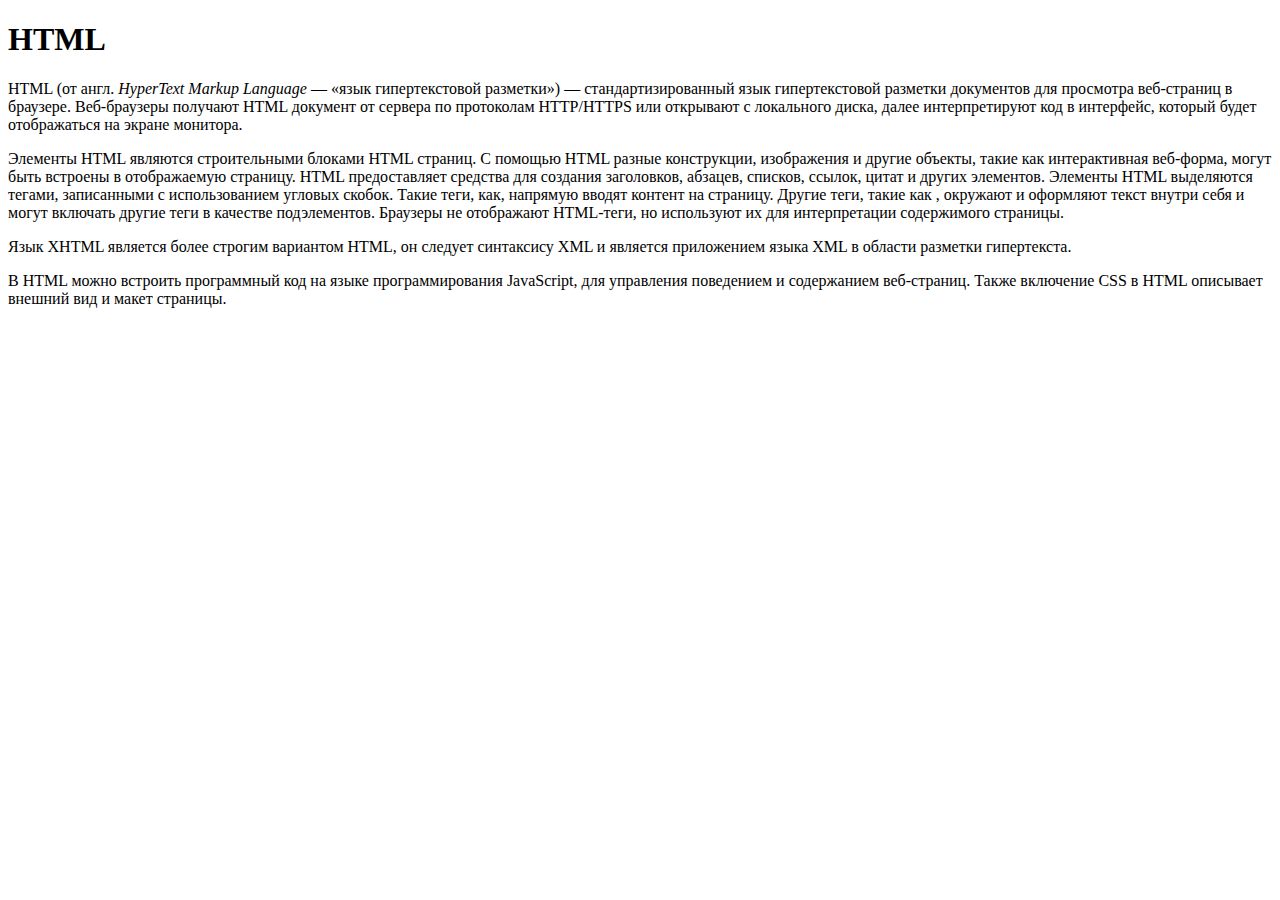
==== index.html @ f2712e52 "Added span with style in paragraph" ====
<!DOCTYPE html>
<html lang="en">

<head>
    <meta charset="UTF-8" />
    <meta http-equiv="X-UA-Compatible" content="IE=edge" />
    <meta name="viewport" content="width=device-width, initial-scale=1.0" />
    <title>Home</title>
</head>

<body>
    <h1>HTML</h1>
    <p>
        HTML (от англ. <span style="font-style: italic;"> HyperText Markup Language </span> — «язык гипертекстовой разметки»)
        — стандартизированный язык гипертекстовой разметки документов для
        просмотра веб-страниц в браузере. Веб-браузеры получают HTML документ от
        сервера по протоколам HTTP/HTTPS или открывают с локального диска, далее
        интерпретируют код в интерфейс, который будет отображаться на экране
        монитора.
    </p>
    <p>
        Элементы HTML являются строительными блоками HTML страниц. С помощью HTML разные конструкции, изображения и
        другие объекты, такие как интерактивная веб-форма, могут быть встроены в отображаемую страницу. HTML
        предоставляет средства для создания заголовков, абзацев, списков, ссылок, цитат и других элементов. Элементы
        HTML выделяются тегами, записанными с использованием угловых скобок. Такие теги, как,
        напрямую вводят контент на страницу. Другие теги, такие как
        , окружают и оформляют текст внутри себя и могут включать другие теги в качестве подэлементов. Браузеры не
        отображают HTML-теги, но используют их для интерпретации содержимого страницы.
    </p>
    <p>
        Язык XHTML является более строгим вариантом HTML, он следует синтаксису XML и является приложением языка XML в
        области разметки гипертекста.
    </p>
    <p>
        В HTML можно встроить программный код на языке программирования JavaScript, для управления поведением и
        содержанием веб-страниц. Также включение CSS в HTML описывает внешний вид и макет страницы.
    </p>  
</body>

</html>
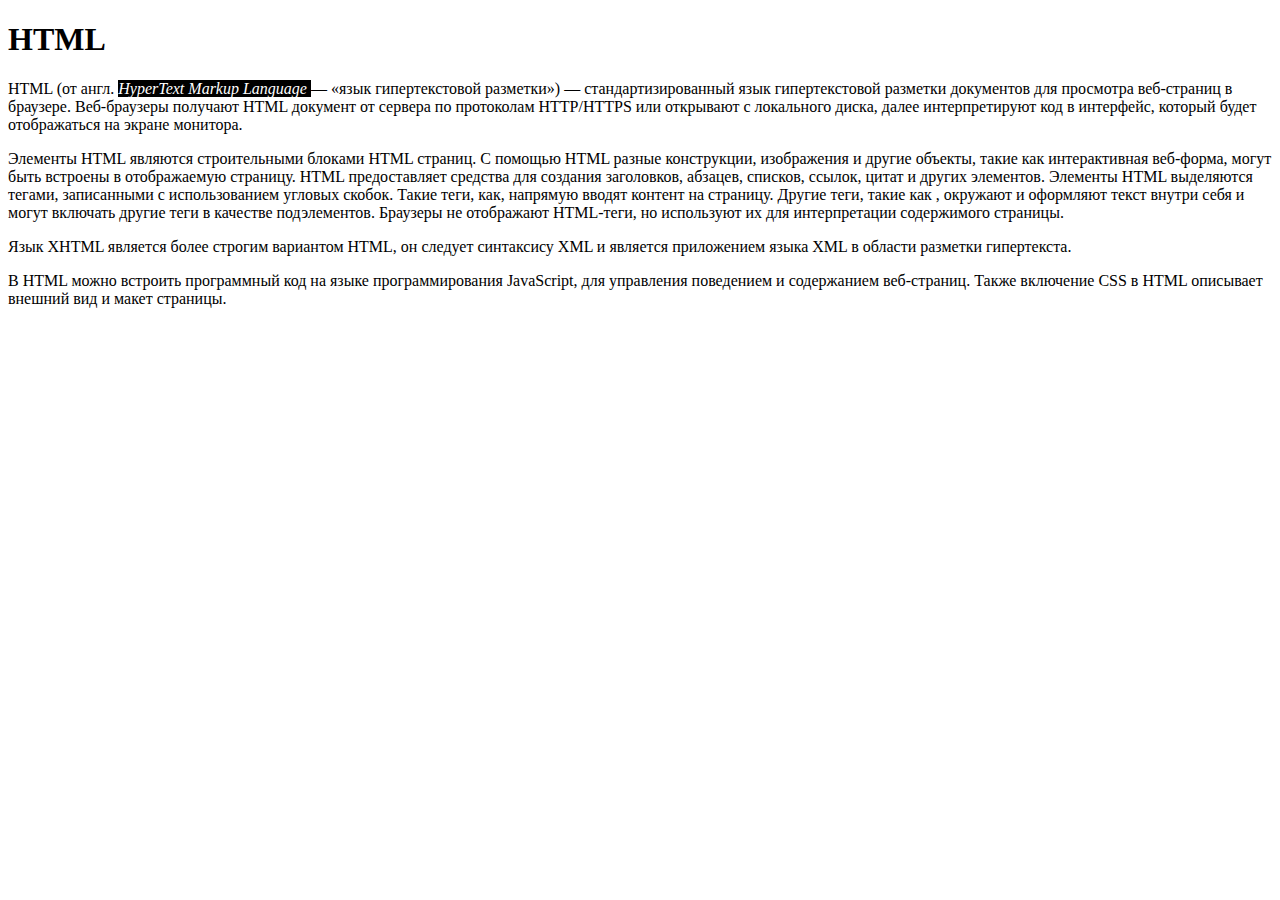
==== commit c45b7007: "Moved the style to special file style.css and created link to this" ====
--- a/index.html
+++ b/index.html
@@ -5,13 +5,14 @@
     <meta charset="UTF-8" />
     <meta http-equiv="X-UA-Compatible" content="IE=edge" />
     <meta name="viewport" content="width=device-width, initial-scale=1.0" />
-    <title>Home</title>
+    <title>Home</title>    
+    <link rel="stylesheet" href="static/styles/style.css">
 </head>
 
 <body>
     <h1>HTML</h1>
-    <p>
-        HTML (от англ. <span style="font-style: italic;"> HyperText Markup Language </span> — «язык гипертекстовой разметки»)
+    <p> 
+        HTML (от англ. <span> HyperText Markup Language </span> — «язык гипертекстовой разметки»)
         — стандартизированный язык гипертекстовой разметки документов для
         просмотра веб-страниц в браузере. Веб-браузеры получают HTML документ от
         сервера по протоколам HTTP/HTTPS или открывают с локального диска, далее
--- a/static/styles/style.css
+++ b/static/styles/style.css
@@ -0,0 +1,5 @@
+span {
+    font-style: italic;
+    background-color: black;
+    color: white;
+}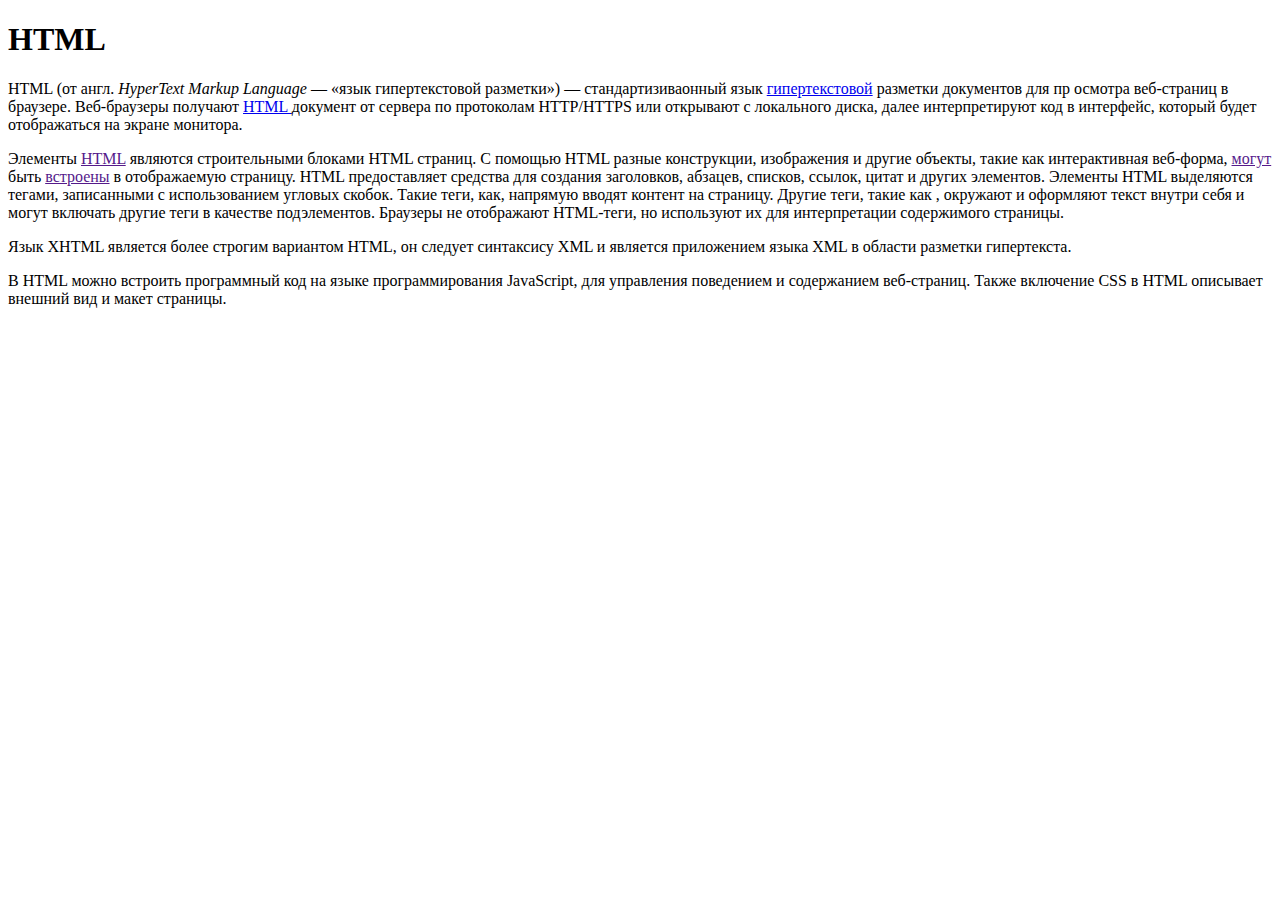
==== commit e3aee311: "page created" ====
--- a/index.html
+++ b/index.html
@@ -1,41 +1,45 @@
 <!DOCTYPE html>
 <html lang="en">
-
-<head>
+  <head>
     <meta charset="UTF-8" />
     <meta http-equiv="X-UA-Compatible" content="IE=edge" />
     <meta name="viewport" content="width=device-width, initial-scale=1.0" />
-    <title>Home</title>    
-    <link rel="stylesheet" href="static/styles/style.css">
-</head>
+    <title>Home</title>
+    <link rel="stylesheet" href="static/styles/style.css" />
+  </head>
 
-<body>
+  <body>
     <h1>HTML</h1>
-    <p> 
-        HTML (от англ. <span> HyperText Markup Language </span> — «язык гипертекстовой разметки»)
-        — стандартизированный язык гипертекстовой разметки документов для
-        просмотра веб-страниц в браузере. Веб-браузеры получают HTML документ от
-        сервера по протоколам HTTP/HTTPS или открывают с локального диска, далее
-        интерпретируют код в интерфейс, который будет отображаться на экране
-        монитора.
+    <p>
+      HTML (от англ. <span> HyperText Markup Language </span> — «язык
+      гипертекстовой разметки») — стандартизиваонный язык
+      <a href="#">гипертекстовой</a> разметки документов для пр осмотра
+      веб-страниц в браузере. Веб-браузеры получают
+      <a href="https://youtube.com" target="_blank"> HTML </a> документ от
+      сервера по протоколам HTTP/HTTPS или открывают с локального диска, далее
+      интерпретируют код в интерфейс, который будет отображаться на экране
+      монитора.
     </p>
     <p>
-        Элементы HTML являются строительными блоками HTML страниц. С помощью HTML разные конструкции, изображения и
-        другие объекты, такие как интерактивная веб-форма, могут быть встроены в отображаемую страницу. HTML
-        предоставляет средства для создания заголовков, абзацев, списков, ссылок, цитат и других элементов. Элементы
-        HTML выделяются тегами, записанными с использованием угловых скобок. Такие теги, как,
-        напрямую вводят контент на страницу. Другие теги, такие как
-        , окружают и оформляют текст внутри себя и могут включать другие теги в качестве подэлементов. Браузеры не
-        отображают HTML-теги, но используют их для интерпретации содержимого страницы.
+      Элементы <a href="">HTML</a> являются строительными блоками HTML страниц.
+      С помощью HTML разные конструкции, изображения и другие объекты, такие как
+      интерактивная веб-форма, <a href="">могут</a> быть
+      <a href="">встроены</a> в отображаемую страницу. HTML предоставляет
+      средства для создания заголовков, абзацев, списков, ссылок, цитат и других
+      элементов. Элементы HTML выделяются тегами, записанными с использованием
+      угловых скобок. Такие теги, как, напрямую вводят контент на страницу.
+      Другие теги, такие как , окружают и оформляют текст внутри себя и могут
+      включать другие теги в качестве подэлементов. Браузеры не отображают
+      HTML-теги, но используют их для интерпретации содержимого страницы.
     </p>
     <p>
-        Язык XHTML является более строгим вариантом HTML, он следует синтаксису XML и является приложением языка XML в
-        области разметки гипертекста.
+      Язык XHTML является более строгим вариантом HTML, он следует синтаксису
+      XML и является приложением языка XML в области разметки гипертекста.
     </p>
     <p>
-        В HTML можно встроить программный код на языке программирования JavaScript, для управления поведением и
-        содержанием веб-страниц. Также включение CSS в HTML описывает внешний вид и макет страницы.
-    </p>  
-</body>
-
-</html>+      В HTML можно встроить программный код на языке программирования
+      JavaScript, для управления поведением и содержанием веб-страниц. Также
+      включение CSS в HTML описывает внешний вид и макет страницы.
+    </p>
+  </body>
+</html>
--- a/static/styles/style.css
+++ b/static/styles/style.css
@@ -1,5 +1,7 @@
 span {
     font-style: italic;
-    background-color: black;
-    color: white;
+}
+
+.bold-text {
+    font-weight: bold;
 }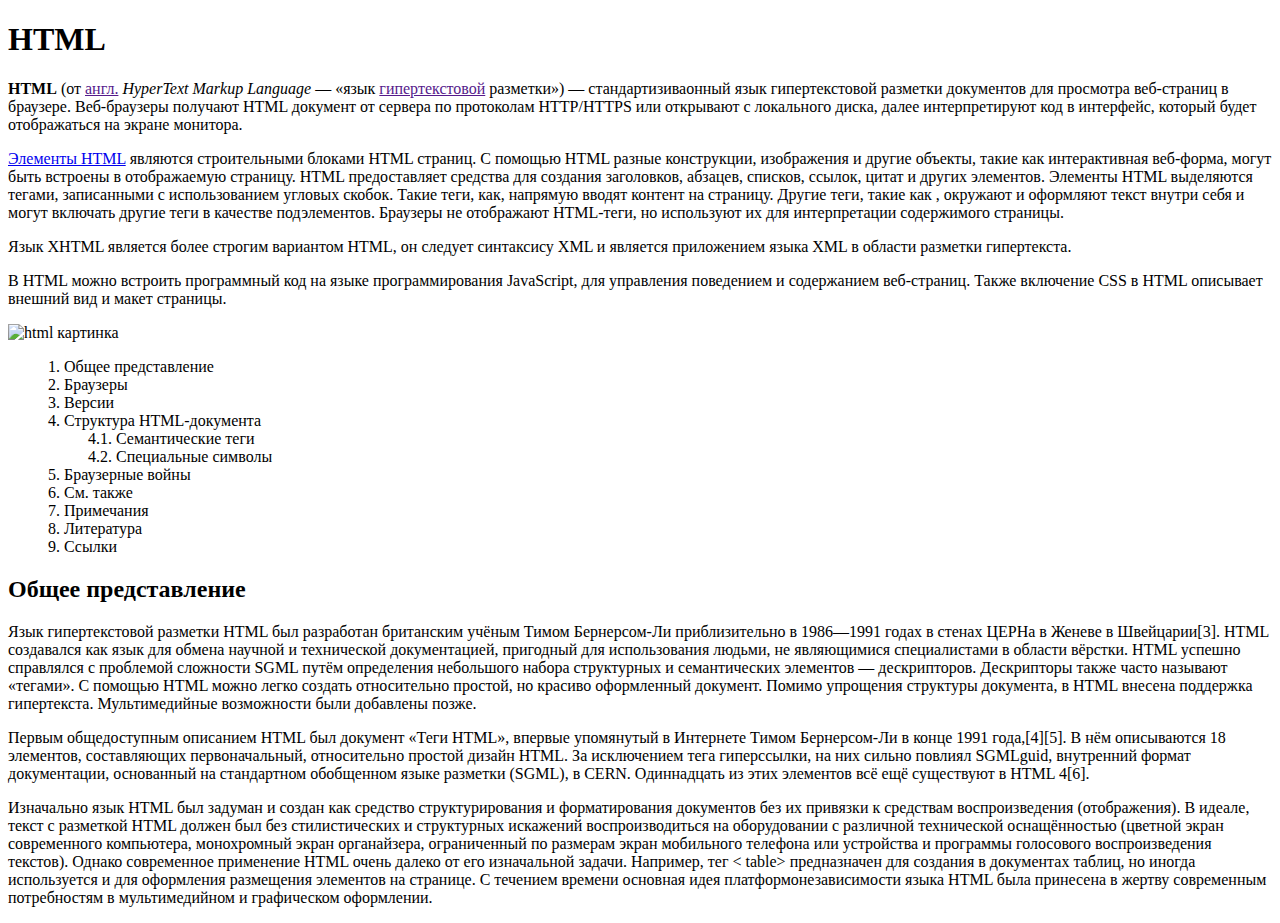
==== commit 1f561137: "Created list" ====
--- a/index.html
+++ b/index.html
@@ -11,26 +11,25 @@
   <body>
     <h1>HTML</h1>
     <p>
-      HTML (от англ. <span> HyperText Markup Language </span> — «язык
-      гипертекстовой разметки») — стандартизиваонный язык
-      <a href="#">гипертекстовой</a> разметки документов для пр осмотра
-      веб-страниц в браузере. Веб-браузеры получают
-      <a href="https://youtube.com" target="_blank"> HTML </a> документ от
-      сервера по протоколам HTTP/HTTPS или открывают с локального диска, далее
-      интерпретируют код в интерфейс, который будет отображаться на экране
-      монитора.
+      <b>HTML</b> (от <a href="">англ.</a>
+      <span> HyperText Markup Language </span> — «язык
+      <a href="">гипертекстовой</a> разметки») — стандартизиваонный язык
+      гипертекстовой разметки документов для просмотра веб-страниц в браузере.
+      Веб-браузеры получают HTML документ от сервера по протоколам HTTP/HTTPS
+      или открывают с локального диска, далее интерпретируют код в интерфейс,
+      который будет отображаться на экране монитора.
     </p>
     <p>
-      Элементы <a href="">HTML</a> являются строительными блоками HTML страниц.
-      С помощью HTML разные конструкции, изображения и другие объекты, такие как
-      интерактивная веб-форма, <a href="">могут</a> быть
-      <a href="">встроены</a> в отображаемую страницу. HTML предоставляет
-      средства для создания заголовков, абзацев, списков, ссылок, цитат и других
-      элементов. Элементы HTML выделяются тегами, записанными с использованием
-      угловых скобок. Такие теги, как, напрямую вводят контент на страницу.
-      Другие теги, такие как , окружают и оформляют текст внутри себя и могут
-      включать другие теги в качестве подэлементов. Браузеры не отображают
-      HTML-теги, но используют их для интерпретации содержимого страницы.
+      <a href="page.html" target="_blank">Элементы HTML</a> являются
+      строительными блоками HTML страниц. С помощью HTML разные конструкции,
+      изображения и другие объекты, такие как интерактивная веб-форма, могут
+      быть встроены в отображаемую страницу. HTML предоставляет средства для
+      создания заголовков, абзацев, списков, ссылок, цитат и других элементов.
+      Элементы HTML выделяются тегами, записанными с использованием угловых
+      скобок. Такие теги, как, напрямую вводят контент на страницу. Другие теги,
+      такие как , окружают и оформляют текст внутри себя и могут включать другие
+      теги в качестве подэлементов. Браузеры не отображают HTML-теги, но
+      используют их для интерпретации содержимого страницы.
     </p>
     <p>
       Язык XHTML является более строгим вариантом HTML, он следует синтаксису
@@ -41,5 +40,61 @@
       JavaScript, для управления поведением и содержанием веб-страниц. Также
       включение CSS в HTML описывает внешний вид и макет страницы.
     </p>
+    <img src="https://upload.wikimedia.org/wikipedia/commons/thumb/8/84/HTML.svg/274px-HTML.svg.png" alt="html картинка">
+    <ol>
+      <li>Общее представление</li>
+      <li>Браузеры</li>
+      <li>Версии</li>
+      <li>Структура HTML-документа
+        <ol>
+          <li>Семантические теги</li>
+          <li>Специальные символы</li>
+        </ol>
+      </li>
+      <li>Браузерные войны</li>
+      <li>См. также</li>
+      <li>Примечания</li>
+      <li>Литература</li>
+      <li>Ссылки</li>
+    </ol>
+
+    <h2>Общее представление</h2>
+    <p>
+      Язык гипертекстовой разметки HTML был разработан британским учёным Тимом
+      Бернерсом-Ли приблизительно в 1986—1991 годах в стенах ЦЕРНа в Женеве в
+      Швейцарии[3]. HTML создавался как язык для обмена научной и технической
+      документацией, пригодный для использования людьми, не являющимися
+      специалистами в области вёрстки. HTML успешно справлялся с проблемой
+      сложности SGML путём определения небольшого набора структурных и
+      семантических элементов — дескрипторов. Дескрипторы также часто называют
+      «тегами». С помощью HTML можно легко создать относительно простой, но
+      красиво оформленный документ. Помимо упрощения структуры документа, в HTML
+      внесена поддержка гипертекста. Мультимедийные возможности были добавлены
+      позже.
+    </p>
+    <p>
+      Первым общедоступным описанием HTML был документ «Теги HTML», впервые
+      упомянутый в Интернете Тимом Бернерсом-Ли в конце 1991 года,[4][5]. В нём
+      описываются 18 элементов, составляющих первоначальный, относительно
+      простой дизайн HTML. За исключением тега гиперссылки, на них сильно
+      повлиял SGMLguid, внутренний формат документации, основанный на
+      стандартном обобщенном языке разметки (SGML), в CERN. Одиннадцать из этих
+      элементов всё ещё существуют в HTML 4[6].
+    </p>
+    <p>
+      Изначально язык HTML был задуман и создан как средство структурирования и
+      форматирования документов без их привязки к средствам воспроизведения
+      (отображения). В идеале, текст с разметкой HTML должен был без
+      стилистических и структурных искажений воспроизводиться на оборудовании с
+      различной технической оснащённостью (цветной экран современного
+      компьютера, монохромный экран органайзера, ограниченный по размерам экран
+      мобильного телефона или устройства и программы голосового воспроизведения
+      текстов). Однако современное применение HTML очень далеко от его
+      изначальной задачи. Например, тег < table> предназначен для создания в
+      документах таблиц, но иногда используется и для оформления размещения
+      элементов на странице. С течением времени основная идея
+      платформонезависимости языка HTML была принесена в жертву современным
+      потребностям в мультимедийном и графическом оформлении.
+    </p>
   </body>
 </html>
--- a/static/styles/style.css
+++ b/static/styles/style.css
@@ -1,7 +1,15 @@
 span {
     font-style: italic;
 }
-
-.bold-text {
-    font-weight: bold;
-}+ol {
+    /* убираем стандартную нумерацию */
+    list-style: none;
+    /* Идентифицируем счетчик и даем ему имя li. Значение счетчика не указано - по умолчанию оно равно 0 */
+    counter-reset: li;
+ }
+ li:before {
+    /* Определяем элемент, который будет нумероваться — li. Псевдоэлемент before указывает, что содержимое, вставляемое при помощи свойства content, будет располагаться перед пунктами списка. Здесь же устанавливается значение приращения счетчика (по умолчанию равно 1). */
+    counter-increment: li;
+    /* С помощью свойства content выводится номер пункта списка. counters() означает, что генерируемый текст представляет собой значения всех счетчиков с таким именем. Точка в кавычках добавляет разделяющую точку между цифрами, а точка с пробелом добавляется перед содержимым каждого пункта списка */
+    content: counters(li, ".") ". ";
+ }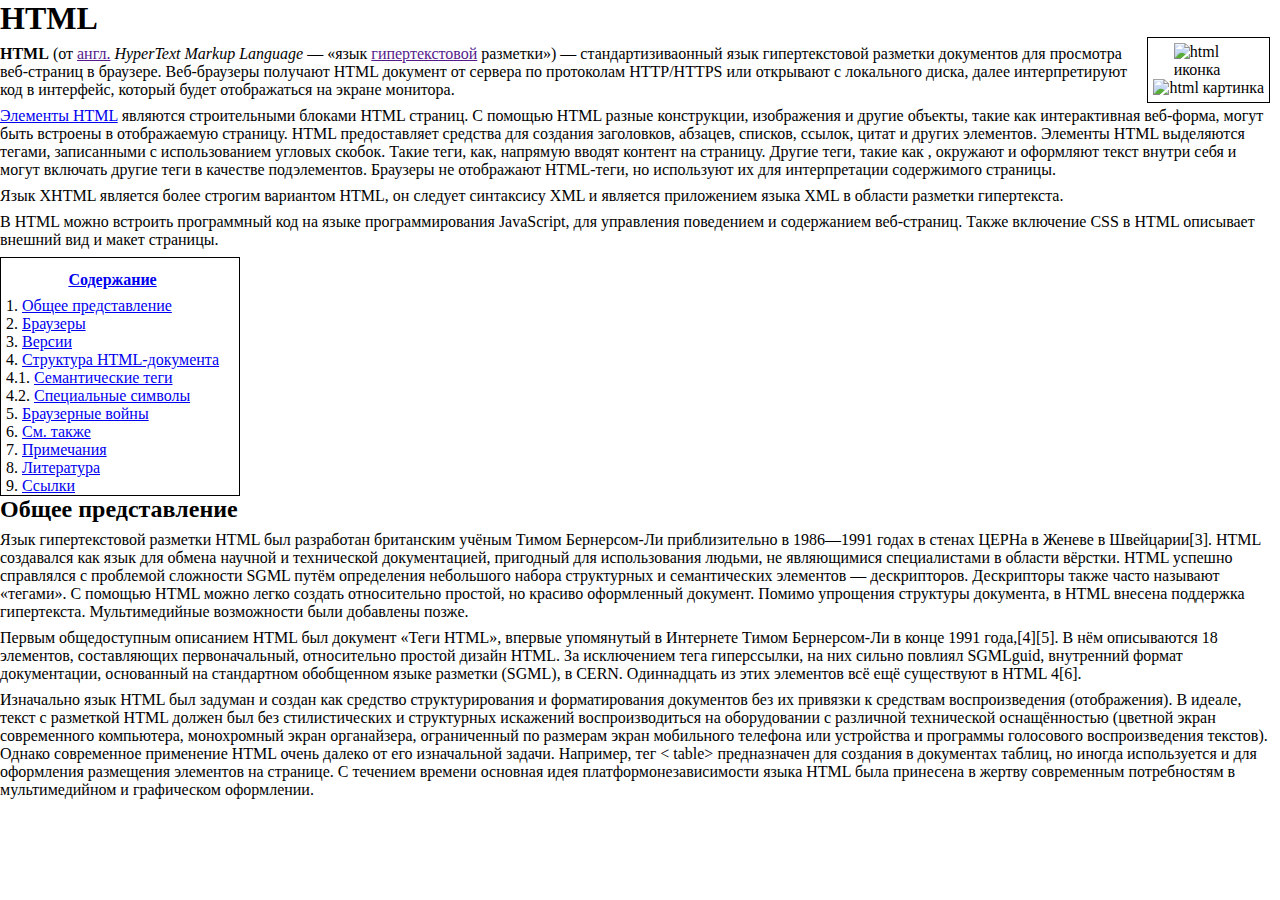
==== commit 37b5fc99: "Display" ====
--- a/index.html
+++ b/index.html
@@ -9,92 +9,119 @@
   </head>
 
   <body>
-    <h1>HTML</h1>
-    <p>
-      <b>HTML</b> (от <a href="">англ.</a>
-      <span> HyperText Markup Language </span> — «язык
-      <a href="">гипертекстовой</a> разметки») — стандартизиваонный язык
-      гипертекстовой разметки документов для просмотра веб-страниц в браузере.
-      Веб-браузеры получают HTML документ от сервера по протоколам HTTP/HTTPS
-      или открывают с локального диска, далее интерпретируют код в интерфейс,
-      который будет отображаться на экране монитора.
-    </p>
-    <p>
-      <a href="page.html" target="_blank">Элементы HTML</a> являются
-      строительными блоками HTML страниц. С помощью HTML разные конструкции,
-      изображения и другие объекты, такие как интерактивная веб-форма, могут
-      быть встроены в отображаемую страницу. HTML предоставляет средства для
-      создания заголовков, абзацев, списков, ссылок, цитат и других элементов.
-      Элементы HTML выделяются тегами, записанными с использованием угловых
-      скобок. Такие теги, как, напрямую вводят контент на страницу. Другие теги,
-      такие как , окружают и оформляют текст внутри себя и могут включать другие
-      теги в качестве подэлементов. Браузеры не отображают HTML-теги, но
-      используют их для интерпретации содержимого страницы.
-    </p>
-    <p>
-      Язык XHTML является более строгим вариантом HTML, он следует синтаксису
-      XML и является приложением языка XML в области разметки гипертекста.
-    </p>
-    <p>
-      В HTML можно встроить программный код на языке программирования
-      JavaScript, для управления поведением и содержанием веб-страниц. Также
-      включение CSS в HTML описывает внешний вид и макет страницы.
-    </p>
-    <img src="https://upload.wikimedia.org/wikipedia/commons/thumb/8/84/HTML.svg/274px-HTML.svg.png" alt="html картинка">
-    <ol>
-      <li>Общее представление</li>
-      <li>Браузеры</li>
-      <li>Версии</li>
-      <li>Структура HTML-документа
+    <div>
+      <h1>HTML</h1>
+
+      <div class="img-container">
+        <div>
+          <img
+            class="logo-html"
+            src="https://upload.wikimedia.org/wikipedia/commons/6/61/HTML5_logo_and_wordmark.svg"
+            alt="html иконка"
+          />
+          <img
+            src="https://upload.wikimedia.org/wikipedia/commons/thumb/8/84/HTML.svg/274px-HTML.svg.png"
+            alt="html картинка"
+          />
+        </div>
+      </div>
+
+      <p>
+        <b>HTML</b> (от <a href="">англ.</a>
+        <span> HyperText Markup Language </span> — «язык
+        <a href="">гипертекстовой</a> разметки») — стандартизиваонный язык
+        гипертекстовой разметки документов для просмотра веб-страниц в браузере.
+        Веб-браузеры получают HTML документ от сервера по протоколам HTTP/HTTPS
+        или открывают с локального диска, далее интерпретируют код в интерфейс,
+        который будет отображаться на экране монитора.
+      </p>
+
+      <p>
+        <a href="page.html" target="_blank">Элементы HTML</a> являются
+        строительными блоками HTML страниц. С помощью HTML разные конструкции,
+        изображения и другие объекты, такие как интерактивная веб-форма, могут
+        быть встроены в отображаемую страницу. HTML предоставляет средства для
+        создания заголовков, абзацев, списков, ссылок, цитат и других элементов.
+        Элементы HTML выделяются тегами, записанными с использованием угловых
+        скобок. Такие теги, как, напрямую вводят контент на страницу. Другие
+        теги, такие как , окружают и оформляют текст внутри себя и могут
+        включать другие теги в качестве подэлементов. Браузеры не отображают
+        HTML-теги, но используют их для интерпретации содержимого страницы.
+      </p>
+
+      <p>
+        Язык XHTML является более строгим вариантом HTML, он следует синтаксису
+        XML и является приложением языка XML в области разметки гипертекста.
+      </p>
+
+      <p>
+        В HTML можно встроить программный код на языке программирования
+        JavaScript, для управления поведением и содержанием веб-страниц. Также
+        включение CSS в HTML описывает внешний вид и макет страницы.
+      </p>
+
+      <div class="list-container">
+        <p><a href="#">Содержание</a></p>
         <ol>
-          <li>Семантические теги</li>
-          <li>Специальные символы</li>
+          <li><a href="#">Общее представление</a></li>
+          <li><a href="#">Браузеры</a></li>
+          <li><a href="#">Версии</a></li>
+          <li>
+            <a href="#">Структура HTML-документа</a>
+            <ol>
+              <li><a href="#">Семантические теги</a></li>
+              <li><a href="#">Специальные символы</a></li>
+            </ol>
+          </li>
+          <li><a href="#">Браузерные войны</a></li>
+          <li><a href="#">См. также</a></li>
+          <li><a href="#">Примечания</a></li>
+          <li><a href="#">Литература</a></li>
+          <li><a href="#">Ссылки</a></li>
         </ol>
-      </li>
-      <li>Браузерные войны</li>
-      <li>См. также</li>
-      <li>Примечания</li>
-      <li>Литература</li>
-      <li>Ссылки</li>
-    </ol>
+      </div>
 
-    <h2>Общее представление</h2>
-    <p>
-      Язык гипертекстовой разметки HTML был разработан британским учёным Тимом
-      Бернерсом-Ли приблизительно в 1986—1991 годах в стенах ЦЕРНа в Женеве в
-      Швейцарии[3]. HTML создавался как язык для обмена научной и технической
-      документацией, пригодный для использования людьми, не являющимися
-      специалистами в области вёрстки. HTML успешно справлялся с проблемой
-      сложности SGML путём определения небольшого набора структурных и
-      семантических элементов — дескрипторов. Дескрипторы также часто называют
-      «тегами». С помощью HTML можно легко создать относительно простой, но
-      красиво оформленный документ. Помимо упрощения структуры документа, в HTML
-      внесена поддержка гипертекста. Мультимедийные возможности были добавлены
-      позже.
-    </p>
-    <p>
-      Первым общедоступным описанием HTML был документ «Теги HTML», впервые
-      упомянутый в Интернете Тимом Бернерсом-Ли в конце 1991 года,[4][5]. В нём
-      описываются 18 элементов, составляющих первоначальный, относительно
-      простой дизайн HTML. За исключением тега гиперссылки, на них сильно
-      повлиял SGMLguid, внутренний формат документации, основанный на
-      стандартном обобщенном языке разметки (SGML), в CERN. Одиннадцать из этих
-      элементов всё ещё существуют в HTML 4[6].
-    </p>
-    <p>
-      Изначально язык HTML был задуман и создан как средство структурирования и
-      форматирования документов без их привязки к средствам воспроизведения
-      (отображения). В идеале, текст с разметкой HTML должен был без
-      стилистических и структурных искажений воспроизводиться на оборудовании с
-      различной технической оснащённостью (цветной экран современного
-      компьютера, монохромный экран органайзера, ограниченный по размерам экран
-      мобильного телефона или устройства и программы голосового воспроизведения
-      текстов). Однако современное применение HTML очень далеко от его
-      изначальной задачи. Например, тег < table> предназначен для создания в
-      документах таблиц, но иногда используется и для оформления размещения
-      элементов на странице. С течением времени основная идея
-      платформонезависимости языка HTML была принесена в жертву современным
-      потребностям в мультимедийном и графическом оформлении.
-    </p>
+      <h2>Общее представление</h2>
+
+      <p>
+        Язык гипертекстовой разметки HTML был разработан британским учёным Тимом
+        Бернерсом-Ли приблизительно в 1986—1991 годах в стенах ЦЕРНа в Женеве в
+        Швейцарии[3]. HTML создавался как язык для обмена научной и технической
+        документацией, пригодный для использования людьми, не являющимися
+        специалистами в области вёрстки. HTML успешно справлялся с проблемой
+        сложности SGML путём определения небольшого набора структурных и
+        семантических элементов — дескрипторов. Дескрипторы также часто называют
+        «тегами». С помощью HTML можно легко создать относительно простой, но
+        красиво оформленный документ. Помимо упрощения структуры документа, в
+        HTML внесена поддержка гипертекста. Мультимедийные возможности были
+        добавлены позже.
+      </p>
+
+      <p>
+        Первым общедоступным описанием HTML был документ «Теги HTML», впервые
+        упомянутый в Интернете Тимом Бернерсом-Ли в конце 1991 года,[4][5]. В
+        нём описываются 18 элементов, составляющих первоначальный, относительно
+        простой дизайн HTML. За исключением тега гиперссылки, на них сильно
+        повлиял SGMLguid, внутренний формат документации, основанный на
+        стандартном обобщенном языке разметки (SGML), в CERN. Одиннадцать из
+        этих элементов всё ещё существуют в HTML 4[6].
+      </p>
+
+      <p>
+        Изначально язык HTML был задуман и создан как средство структурирования
+        и форматирования документов без их привязки к средствам воспроизведения
+        (отображения). В идеале, текст с разметкой HTML должен был без
+        стилистических и структурных искажений воспроизводиться на оборудовании
+        с различной технической оснащённостью (цветной экран современного
+        компьютера, монохромный экран органайзера, ограниченный по размерам
+        экран мобильного телефона или устройства и программы голосового
+        воспроизведения текстов). Однако современное применение HTML очень
+        далеко от его изначальной задачи. Например, тег < table> предназначен
+        для создания в документах таблиц, но иногда используется и для
+        оформления размещения элементов на странице. С течением времени основная
+        идея платформонезависимости языка HTML была принесена в жертву
+        современным потребностям в мультимедийном и графическом оформлении.
+      </p>
+    </div>
   </body>
 </html>
--- a/static/styles/style.css
+++ b/static/styles/style.css
@@ -1,3 +1,8 @@
+* {
+    margin: 0;
+    padding: 0;
+}
+
 span {
     font-style: italic;
 }
@@ -12,4 +17,38 @@
     counter-increment: li;
     /* С помощью свойства content выводится номер пункта списка. counters() означает, что генерируемый текст представляет собой значения всех счетчиков с таким именем. Точка в кавычках добавляет разделяющую точку между цифрами, а точка с пробелом добавляется перед содержимым каждого пункта списка */
     content: counters(li, ".") ". ";
+ }
+
+ p {
+    margin: 0.5em 0;
+ }
+
+ .list-container {
+    display: inline-block;
+    border-style: solid;
+    border-width: 0.5px;
+    padding: 5px 20px 0 5px;
+ }
+
+ .list-container > p {
+    text-align: center;
+    font-weight: bold;
+ }
+
+ .img-container {
+    float: right;
+    margin: 0 10px;
+    border-style: solid;
+    border-width: 0.5px;
+    padding: 5px;
+ }
+
+ .img-container > div {
+    display: flex;
+    align-items: center;
+    flex-direction: column;
+ }
+
+ .logo-html {
+    max-width: 70px;
  }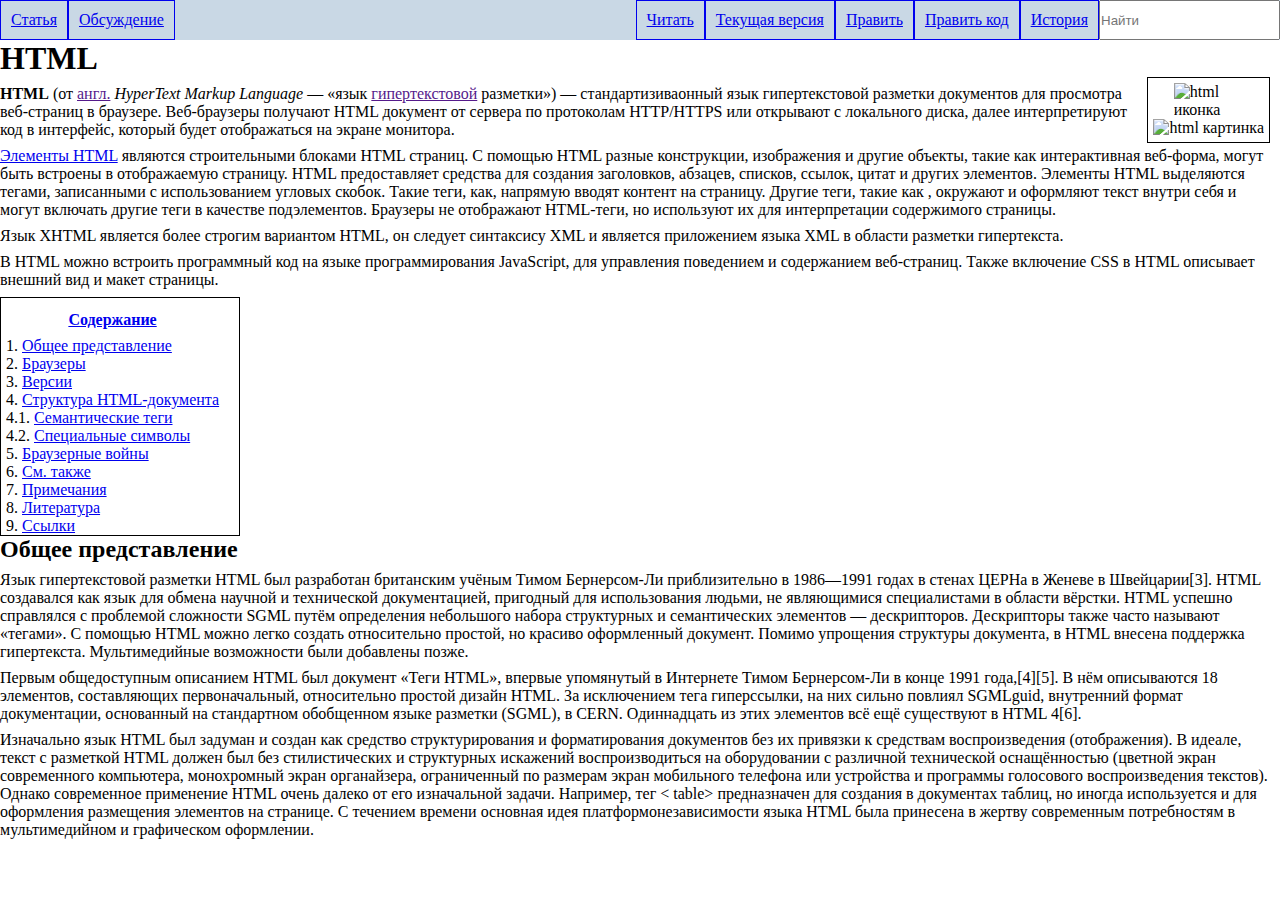
==== commit d7d5b199: "Nav and media" ====
--- a/index.html
+++ b/index.html
@@ -9,6 +9,27 @@
   </head>
 
   <body>
+
+    <div class="nav-container">
+      <nav>
+        <ul>
+          <li><a href="#">Статья</a></li>
+          <li><a href="#">Обсуждение</a></li>
+        </ul>
+      </nav>
+
+      <nav>
+        <ul>
+          <li><a href="#">Читать</a></li>
+          <li><a href="#">Текущая версия</a></li>
+          <li><a href="#">Править</a></li>
+          <li><a href="#">Править код</a></li>
+          <li><a href="#">История</a></li>
+          <input type="text" placeholder="Найти">
+        </ul>
+      </nav>
+    </div>
+
     <div>
       <h1>HTML</h1>
 
@@ -123,5 +144,6 @@
         современным потребностям в мультимедийном и графическом оформлении.
       </p>
     </div>
+
   </body>
 </html>
--- a/static/styles/style.css
+++ b/static/styles/style.css
@@ -12,15 +12,17 @@
     /* Идентифицируем счетчик и даем ему имя li. Значение счетчика не указано - по умолчанию оно равно 0 */
     counter-reset: li;
  }
- li:before {
+
+ p {
+    margin: 0.5em 0;
+ }
+
+/* Контент */
+.list-container  li:before {
     /* Определяем элемент, который будет нумероваться — li. Псевдоэлемент before указывает, что содержимое, вставляемое при помощи свойства content, будет располагаться перед пунктами списка. Здесь же устанавливается значение приращения счетчика (по умолчанию равно 1). */
     counter-increment: li;
     /* С помощью свойства content выводится номер пункта списка. counters() означает, что генерируемый текст представляет собой значения всех счетчиков с таким именем. Точка в кавычках добавляет разделяющую точку между цифрами, а точка с пробелом добавляется перед содержимым каждого пункта списка */
     content: counters(li, ".") ". ";
- }
-
- p {
-    margin: 0.5em 0;
  }
 
  .list-container {
@@ -51,4 +53,30 @@
 
  .logo-html {
     max-width: 70px;
- }+ }
+
+ /* Верхняя навигационная панель */
+
+.nav-container {
+    display: flex;
+    justify-content: space-between;
+    background-color: rgb(201, 216, 229);
+}
+
+ .nav-container ul {
+    display: flex;
+    list-style: none;
+ }
+
+.nav-container a {
+   display: block;
+   padding: 10px;
+   border-style: solid;
+   border-width: 0.5px;
+}
+
+@media (max-width: 900px) {
+   .nav-container {
+      flex-direction: column;
+   }
+}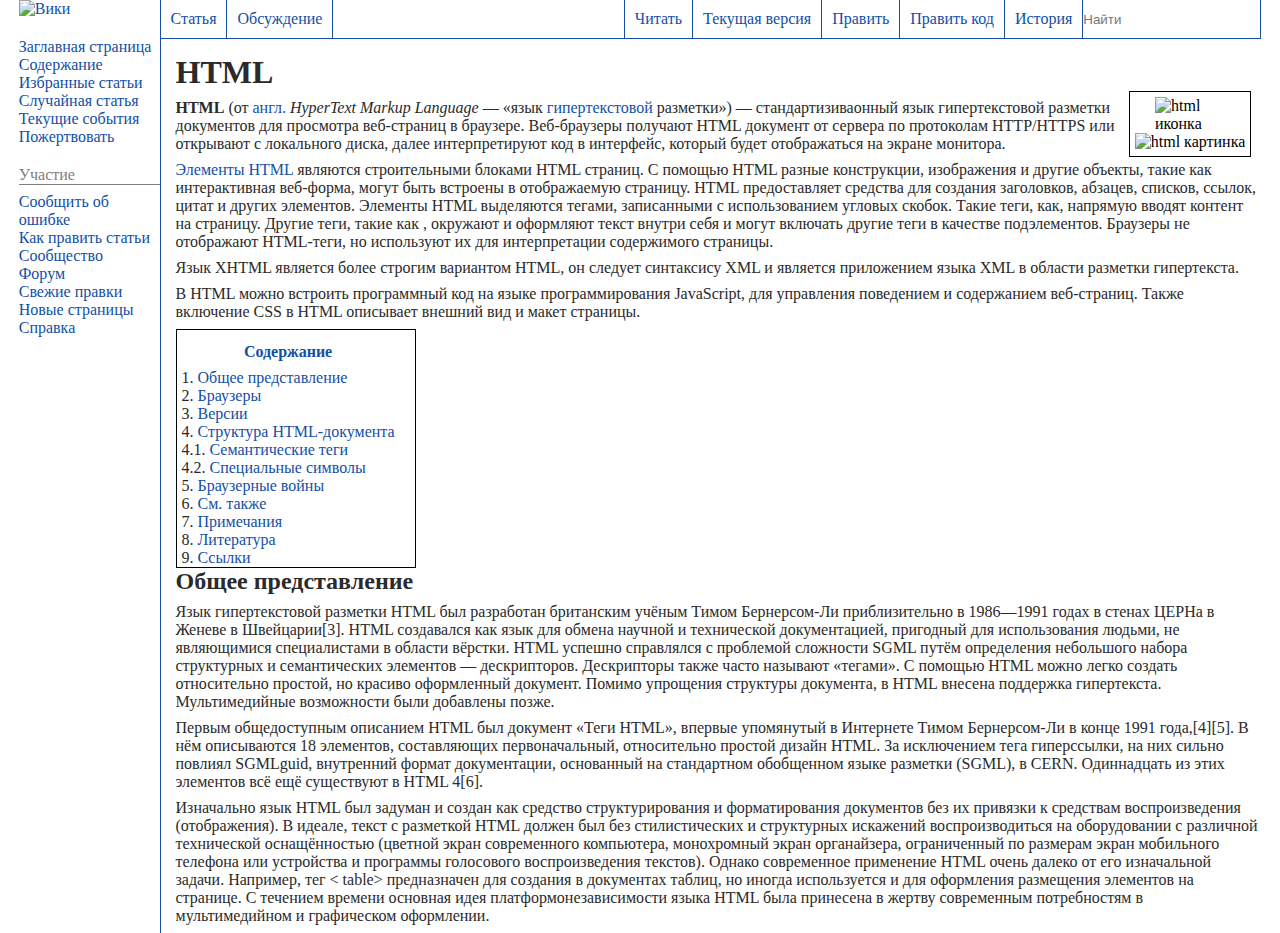
==== commit e88a1798: "Min version" ====
--- a/index.html
+++ b/index.html
@@ -9,141 +9,170 @@
   </head>
 
   <body>
+    <div class="page">
+      <div class="header">
+        <a href="#">
+          <img
+            src="https://ru.wikipedia.org/static/images/project-logos/ruwiki.png"
+            alt="Вики"
+          />
+        </a>
 
-    <div class="nav-container">
-      <nav>
         <ul>
-          <li><a href="#">Статья</a></li>
-          <li><a href="#">Обсуждение</a></li>
+          <li><a href="#">Заглавная страница</a></li>
+          <li><a href="#">Содержание</a></li>
+          <li><a href="#">Избранные статьи</a></li>
+          <li><a href="#">Случайная статья</a></li>
+          <li><a href="#">Текущие события</a></li>
+          <li><a href="#">Пожертвовать</a></li>
         </ul>
-      </nav>
 
-      <nav>
         <ul>
-          <li><a href="#">Читать</a></li>
-          <li><a href="#">Текущая версия</a></li>
-          <li><a href="#">Править</a></li>
-          <li><a href="#">Править код</a></li>
-          <li><a href="#">История</a></li>
-          <input type="text" placeholder="Найти">
+          <p>Участие</p>
+          <li><a href="#">Сообщить об ошибке</a></li>
+          <li><a href="#">Как править статьи</a></li>
+          <li><a href="#">Сообщество</a></li>
+          <li><a href="#">Форум</a></li>
+          <li><a href="#">Свежие правки</a></li>
+          <li><a href="#">Новые страницы</a></li>
+          <li><a href="#">Справка</a></li>
         </ul>
-      </nav>
-    </div>
+      </div>
 
-    <div>
-      <h1>HTML</h1>
+      <!--Контент с навигацией-->
+      <div class="section">        
+        <div class="nav-container">
+          <nav>
+            <ul>
+              <li><a href="#">Статья</a></li>
+              <li><a href="#">Обсуждение</a></li>
+            </ul>
+          </nav>
+          <nav>
+            <ul>
+              <li><a id="border-left" href="#">Читать</a></li>
+              <li><a href="#">Текущая версия</a></li>
+              <li><a href="#">Править</a></li>
+              <li><a href="#">Править код</a></li>
+              <li><a href="#">История</a></li>
+              <input id="find" type="text" placeholder="Найти" />
+            </ul>
+          </nav>
+          
+        </div>
+        
 
-      <div class="img-container">
-        <div>
-          <img
-            class="logo-html"
-            src="https://upload.wikimedia.org/wikipedia/commons/6/61/HTML5_logo_and_wordmark.svg"
-            alt="html иконка"
-          />
-          <img
-            src="https://upload.wikimedia.org/wikipedia/commons/thumb/8/84/HTML.svg/274px-HTML.svg.png"
-            alt="html картинка"
-          />
+        <div class="main-content">
+          <!--Контент-->
+          <h1>HTML</h1>
+          <div class="img-container">
+            <div>
+              <img
+                class="logo-html"
+                src="https://upload.wikimedia.org/wikipedia/commons/6/61/HTML5_logo_and_wordmark.svg"
+                alt="html иконка"
+              />
+              <img
+                src="https://upload.wikimedia.org/wikipedia/commons/thumb/8/84/HTML.svg/274px-HTML.svg.png"
+                alt="html картинка"
+              />
+            </div>
+          </div>
+          <p>
+            <b>HTML</b> (от <a href="">англ.</a>
+            <span> HyperText Markup Language </span> — «язык
+            <a href="">гипертекстовой</a> разметки») — стандартизиваонный язык
+            гипертекстовой разметки документов для просмотра веб-страниц в
+            браузере. Веб-браузеры получают HTML документ от сервера по
+            протоколам HTTP/HTTPS или открывают с локального диска, далее
+            интерпретируют код в интерфейс, который будет отображаться на экране
+            монитора.
+          </p>
+          <p>
+            <a href="page.html" target="_blank">Элементы HTML</a> являются
+            строительными блоками HTML страниц. С помощью HTML разные
+            конструкции, изображения и другие объекты, такие как интерактивная
+            веб-форма, могут быть встроены в отображаемую страницу. HTML
+            предоставляет средства для создания заголовков, абзацев, списков,
+            ссылок, цитат и других элементов. Элементы HTML выделяются тегами,
+            записанными с использованием угловых скобок. Такие теги, как,
+            напрямую вводят контент на страницу. Другие теги, такие как ,
+            окружают и оформляют текст внутри себя и могут включать другие теги
+            в качестве подэлементов. Браузеры не отображают HTML-теги, но
+            используют их для интерпретации содержимого страницы.
+          </p>
+          <p>
+            Язык XHTML является более строгим вариантом HTML, он следует
+            синтаксису XML и является приложением языка XML в области разметки
+            гипертекста.
+          </p>
+          <p>
+            В HTML можно встроить программный код на языке программирования
+            JavaScript, для управления поведением и содержанием веб-страниц.
+            Также включение CSS в HTML описывает внешний вид и макет страницы.
+          </p>
+          <div class="list-container">
+            <p><a href="#">Содержание</a></p>
+            <ol>
+              <li><a href="#">Общее представление</a></li>
+              <li><a href="#">Браузеры</a></li>
+              <li><a href="#">Версии</a></li>
+              <li>
+                <a href="#">Структура HTML-документа</a>
+                <ol>
+                  <li><a href="#">Семантические теги</a></li>
+                  <li><a href="#">Специальные символы</a></li>
+                </ol>
+              </li>
+              <li><a href="#">Браузерные войны</a></li>
+              <li><a href="#">См. также</a></li>
+              <li><a href="#">Примечания</a></li>
+              <li><a href="#">Литература</a></li>
+              <li><a href="#">Ссылки</a></li>
+            </ol>
+          </div>
+          <h2>Общее представление</h2>
+          <p>
+            Язык гипертекстовой разметки HTML был разработан британским учёным
+            Тимом Бернерсом-Ли приблизительно в 1986—1991 годах в стенах ЦЕРНа в
+            Женеве в Швейцарии[3]. HTML создавался как язык для обмена научной и
+            технической документацией, пригодный для использования людьми, не
+            являющимися специалистами в области вёрстки. HTML успешно справлялся
+            с проблемой сложности SGML путём определения небольшого набора
+            структурных и семантических элементов — дескрипторов. Дескрипторы
+            также часто называют «тегами». С помощью HTML можно легко создать
+            относительно простой, но красиво оформленный документ. Помимо
+            упрощения структуры документа, в HTML внесена поддержка гипертекста.
+            Мультимедийные возможности были добавлены позже.
+          </p>
+          <p>
+            Первым общедоступным описанием HTML был документ «Теги HTML»,
+            впервые упомянутый в Интернете Тимом Бернерсом-Ли в конце 1991
+            года,[4][5]. В нём описываются 18 элементов, составляющих
+            первоначальный, относительно простой дизайн HTML. За исключением
+            тега гиперссылки, на них сильно повлиял SGMLguid, внутренний формат
+            документации, основанный на стандартном обобщенном языке разметки
+            (SGML), в CERN. Одиннадцать из этих элементов всё ещё существуют в
+            HTML 4[6].
+          </p>
+          <p>
+            Изначально язык HTML был задуман и создан как средство
+            структурирования и форматирования документов без их привязки к
+            средствам воспроизведения (отображения). В идеале, текст с разметкой
+            HTML должен был без стилистических и структурных искажений
+            воспроизводиться на оборудовании с различной технической
+            оснащённостью (цветной экран современного компьютера, монохромный
+            экран органайзера, ограниченный по размерам экран мобильного
+            телефона или устройства и программы голосового воспроизведения
+            текстов). Однако современное применение HTML очень далеко от его
+            изначальной задачи. Например, тег < table> предназначен для создания
+            в документах таблиц, но иногда используется и для оформления
+            размещения элементов на странице. С течением времени основная идея
+            платформонезависимости языка HTML была принесена в жертву
+            современным потребностям в мультимедийном и графическом оформлении.
+          </p>
         </div>
       </div>
-
-      <p>
-        <b>HTML</b> (от <a href="">англ.</a>
-        <span> HyperText Markup Language </span> — «язык
-        <a href="">гипертекстовой</a> разметки») — стандартизиваонный язык
-        гипертекстовой разметки документов для просмотра веб-страниц в браузере.
-        Веб-браузеры получают HTML документ от сервера по протоколам HTTP/HTTPS
-        или открывают с локального диска, далее интерпретируют код в интерфейс,
-        который будет отображаться на экране монитора.
-      </p>
-
-      <p>
-        <a href="page.html" target="_blank">Элементы HTML</a> являются
-        строительными блоками HTML страниц. С помощью HTML разные конструкции,
-        изображения и другие объекты, такие как интерактивная веб-форма, могут
-        быть встроены в отображаемую страницу. HTML предоставляет средства для
-        создания заголовков, абзацев, списков, ссылок, цитат и других элементов.
-        Элементы HTML выделяются тегами, записанными с использованием угловых
-        скобок. Такие теги, как, напрямую вводят контент на страницу. Другие
-        теги, такие как , окружают и оформляют текст внутри себя и могут
-        включать другие теги в качестве подэлементов. Браузеры не отображают
-        HTML-теги, но используют их для интерпретации содержимого страницы.
-      </p>
-
-      <p>
-        Язык XHTML является более строгим вариантом HTML, он следует синтаксису
-        XML и является приложением языка XML в области разметки гипертекста.
-      </p>
-
-      <p>
-        В HTML можно встроить программный код на языке программирования
-        JavaScript, для управления поведением и содержанием веб-страниц. Также
-        включение CSS в HTML описывает внешний вид и макет страницы.
-      </p>
-
-      <div class="list-container">
-        <p><a href="#">Содержание</a></p>
-        <ol>
-          <li><a href="#">Общее представление</a></li>
-          <li><a href="#">Браузеры</a></li>
-          <li><a href="#">Версии</a></li>
-          <li>
-            <a href="#">Структура HTML-документа</a>
-            <ol>
-              <li><a href="#">Семантические теги</a></li>
-              <li><a href="#">Специальные символы</a></li>
-            </ol>
-          </li>
-          <li><a href="#">Браузерные войны</a></li>
-          <li><a href="#">См. также</a></li>
-          <li><a href="#">Примечания</a></li>
-          <li><a href="#">Литература</a></li>
-          <li><a href="#">Ссылки</a></li>
-        </ol>
-      </div>
-
-      <h2>Общее представление</h2>
-
-      <p>
-        Язык гипертекстовой разметки HTML был разработан британским учёным Тимом
-        Бернерсом-Ли приблизительно в 1986—1991 годах в стенах ЦЕРНа в Женеве в
-        Швейцарии[3]. HTML создавался как язык для обмена научной и технической
-        документацией, пригодный для использования людьми, не являющимися
-        специалистами в области вёрстки. HTML успешно справлялся с проблемой
-        сложности SGML путём определения небольшого набора структурных и
-        семантических элементов — дескрипторов. Дескрипторы также часто называют
-        «тегами». С помощью HTML можно легко создать относительно простой, но
-        красиво оформленный документ. Помимо упрощения структуры документа, в
-        HTML внесена поддержка гипертекста. Мультимедийные возможности были
-        добавлены позже.
-      </p>
-
-      <p>
-        Первым общедоступным описанием HTML был документ «Теги HTML», впервые
-        упомянутый в Интернете Тимом Бернерсом-Ли в конце 1991 года,[4][5]. В
-        нём описываются 18 элементов, составляющих первоначальный, относительно
-        простой дизайн HTML. За исключением тега гиперссылки, на них сильно
-        повлиял SGMLguid, внутренний формат документации, основанный на
-        стандартном обобщенном языке разметки (SGML), в CERN. Одиннадцать из
-        этих элементов всё ещё существуют в HTML 4[6].
-      </p>
-
-      <p>
-        Изначально язык HTML был задуман и создан как средство структурирования
-        и форматирования документов без их привязки к средствам воспроизведения
-        (отображения). В идеале, текст с разметкой HTML должен был без
-        стилистических и структурных искажений воспроизводиться на оборудовании
-        с различной технической оснащённостью (цветной экран современного
-        компьютера, монохромный экран органайзера, ограниченный по размерам
-        экран мобильного телефона или устройства и программы голосового
-        воспроизведения текстов). Однако современное применение HTML очень
-        далеко от его изначальной задачи. Например, тег < table> предназначен
-        для создания в документах таблиц, но иногда используется и для
-        оформления размещения элементов на странице. С течением времени основная
-        идея платформонезависимости языка HTML была принесена в жертву
-        современным потребностям в мультимедийном и графическом оформлении.
-      </p>
     </div>
-
   </body>
 </html>
--- a/static/styles/style.css
+++ b/static/styles/style.css
@@ -16,6 +16,19 @@
  p {
     margin: 0.5em 0;
  }
+ 
+ h1, h2, h3, h4, p, li {
+   color: rgb(42, 42, 42);
+ }
+
+ a {
+   text-decoration: none;
+   color: #134FA7;
+ }
+
+html {
+   background-color: white;
+}
 
 /* Контент */
 .list-container  li:before {
@@ -60,7 +73,10 @@
 .nav-container {
     display: flex;
     justify-content: space-between;
-    background-color: rgb(201, 216, 229);
+    margin-bottom: 15px;
+    border-style: solid;
+    border-color: #134FA7;
+    border-width: 0 0 0.5px 0;
 }
 
  .nav-container ul {
@@ -72,11 +88,56 @@
    display: block;
    padding: 10px;
    border-style: solid;
-   border-width: 0.5px;
+   border-width: 0 0.5px 0 0;
+}
+
+#border-left {
+   border-width: 0 0.5px 0 0.5px;
+}
+
+#find {
+   border-style: solid;
+   border-color: #134FA7;
+   border-width: 0 0.5px 0 0;
 }
 
 @media (max-width: 900px) {
    .nav-container {
       flex-direction: column;
    }
+}
+
+
+.page {
+   display: flex;
+   justify-content: center;
+}
+
+.header {
+   width: 11%;
+   border-right: 1px solid #134FA7;
+}
+
+.section {
+   width: 86%;
+}
+
+.main-content {
+   padding-left: 15px;
+}
+
+
+
+.header ul {
+   list-style: none;
+   margin: 20px 0;   
+}
+
+.header > ul > p {
+   color: grey;
+   border-bottom: 1px solid grey;
+}
+
+.header img {
+   height: 160px;
 }